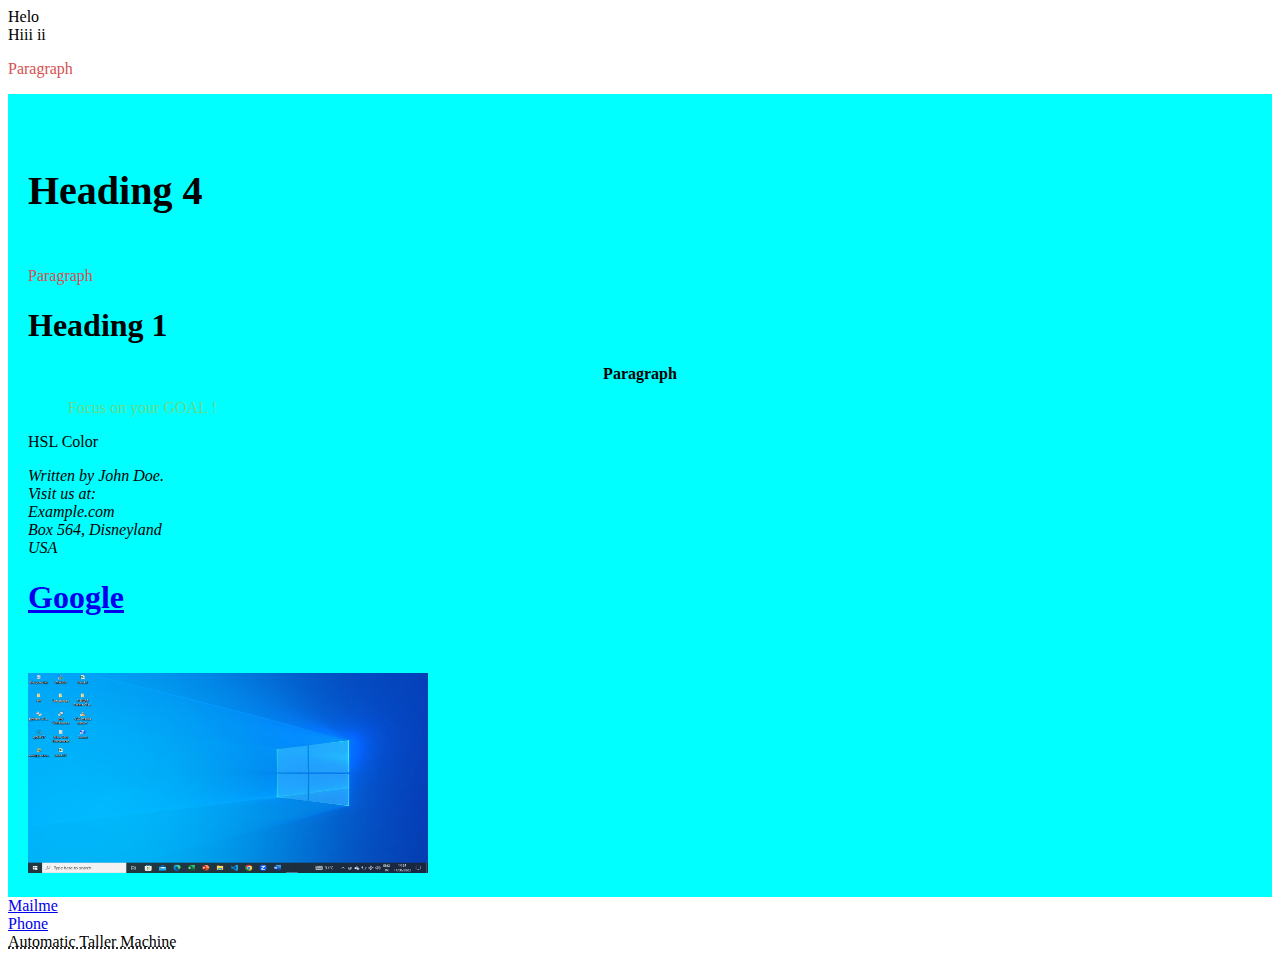
==== all.html @ aebdc774 "deploy" ====
<!DOCTYPE html>
<html lang="en">
<head>
    <meta charset="UTF-8">
    <meta name="viewport" content="width=device-width, initial-scale=1.0">
    <title>Document</title>
</head>
<body>
    <div>Helo</div>
    <span>Hiii ii</span>
    <p style="color: #d65050;">Paragraph</p>
    <div style="background-color: aqua;color: black;padding: 20px;">
        <h4 style="font-size: 40px;" >Heading 4</h4>
        <p style="color: #d65050;">Paragraph</p>
        <h1 style= "font-family: Calibri;" >Heading 1</h1>
        <p style="text-align: center;"><b>Paragraph</b></p>
        <blockquote style="color: rgba(196, 183, 0, 0.507);;">Focus on your GOAL !</blockquote>
        <p style="color: hsla(100%,0,0,0);">HSL Color</p>

        <address>Written by John Doe.<br>
            Visit us at:<br>
            Example.com<br>
            Box 564, Disneyland<br>
            USA</address>
    
            <!--    This is comment      -->

        <a href="http://google.com"><h1>Google</h1></a> <br><br>
        <img src="Capture001.png" alt="Pic" height="200" width="400"><br>
    </div>






    <a href="mailto:chandankorado0@gmail.com">Mailme</a><br>
    <a href="tel:+917330726534">Phone</a><br>
    <abbr title="ATM">Automatic Taller Machine</abbr><br>
    
</body>
</html>
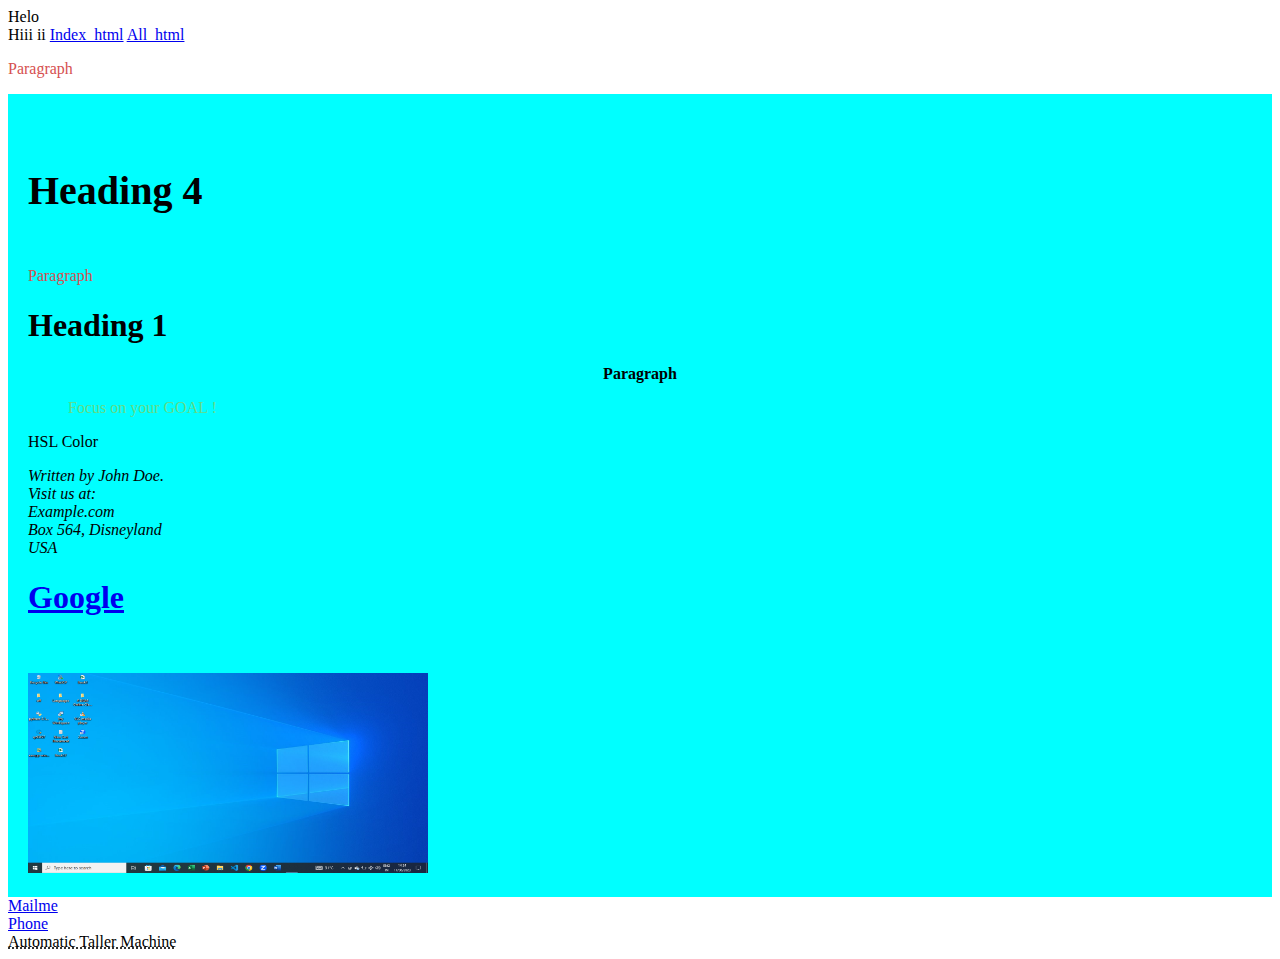
==== commit 91b51db1: "links" ====
--- a/all.html
+++ b/all.html
@@ -8,6 +8,8 @@
 <body>
     <div>Helo</div>
     <span>Hiii ii</span>
+    <a href="index.html" target="_blank" rel="noopener noreferrer">Index_html</a>
+    <a href="all.html" target="_blank" rel="noopener noreferrer">All_html</a>
     <p style="color: #d65050;">Paragraph</p>
     <div style="background-color: aqua;color: black;padding: 20px;">
         <h4 style="font-size: 40px;" >Heading 4</h4>
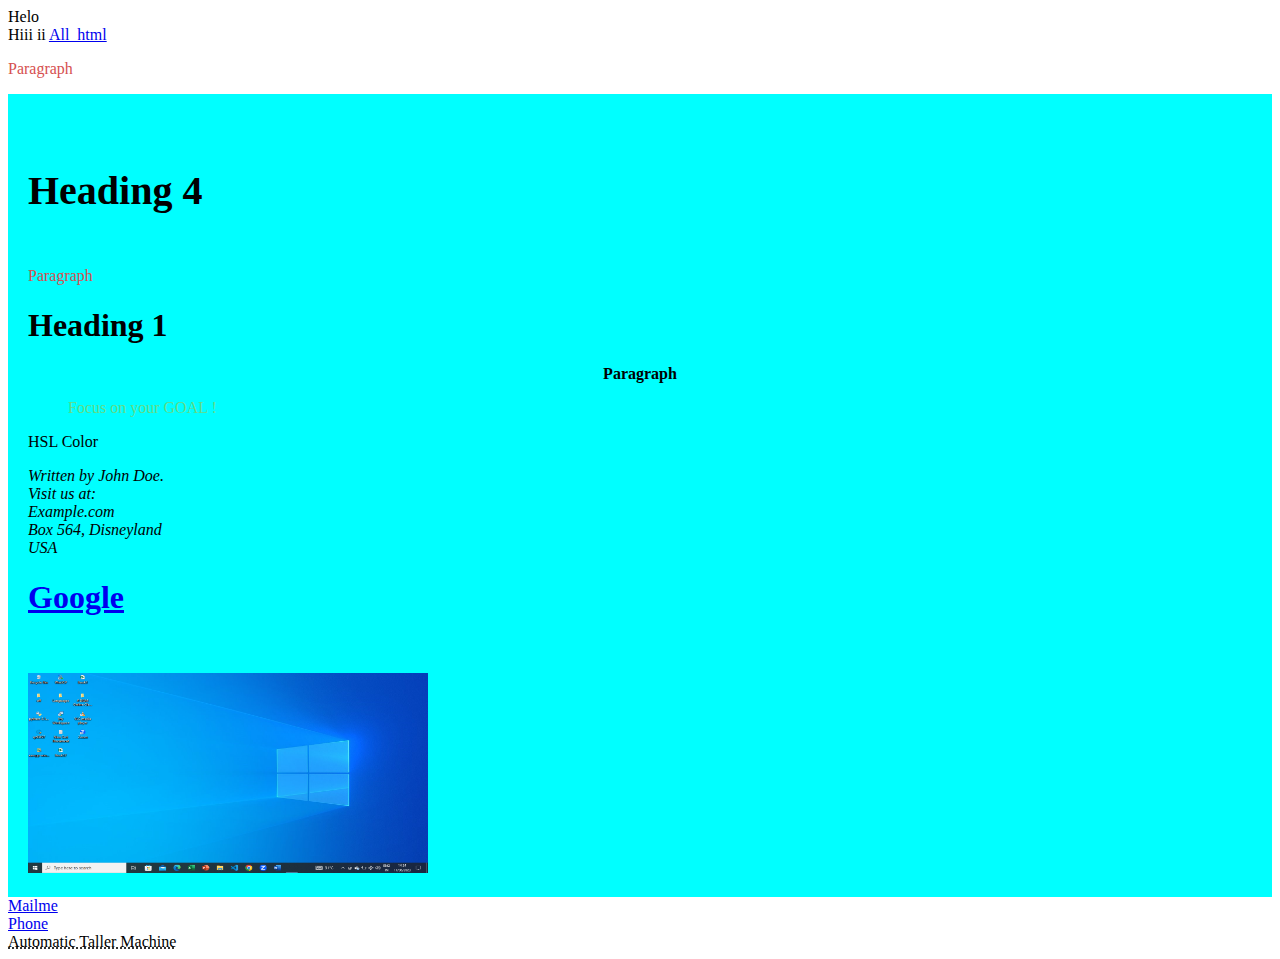
==== commit 25c5967a: "removeindex" ====
--- a/all.html
+++ b/all.html
@@ -8,7 +8,6 @@
 <body>
     <div>Helo</div>
     <span>Hiii ii</span>
-    <a href="index.html" target="_blank" rel="noopener noreferrer">Index_html</a>
     <a href="all.html" target="_blank" rel="noopener noreferrer">All_html</a>
     <p style="color: #d65050;">Paragraph</p>
     <div style="background-color: aqua;color: black;padding: 20px;">
